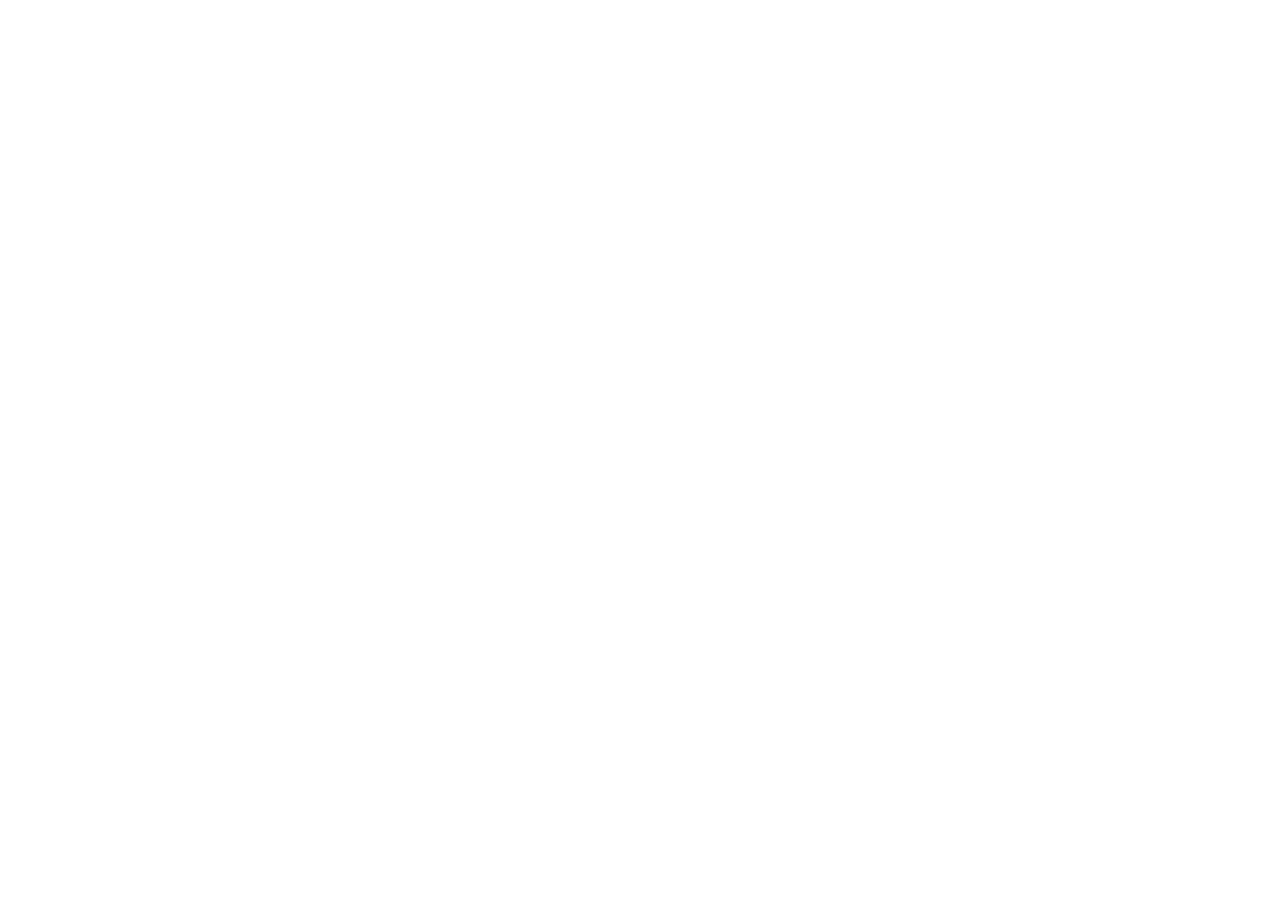
==== Snack1/index.html @ 8db6f46d "first commit" ====
<!DOCTYPE html>
<html lang="it">
<head>
    <meta charset="UTF-8">
    <meta name="viewport" content="width=device-width, initial-scale=1.0">

    <link href="https://cdn.jsdelivr.net/npm/bootstrap@5.3.2/dist/css/bootstrap.min.css" rel="stylesheet" integrity="sha384-T3c6CoIi6uLrA9TneNEoa7RxnatzjcDSCmG1MXxSR1GAsXEV/Dwwykc2MPK8M2HN" crossorigin="anonymous">
    <title>Snack1</title>
</head>
<body>
    
    <script src="https://cdn.jsdelivr.net/npm/bootstrap@5.3.2/dist/js/bootstrap.bundle.min.js" integrity="sha384-C6RzsynM9kWDrMNeT87bh95OGNyZPhcTNXj1NW7RuBCsyN/o0jlpcV8Qyq46cDfL" crossorigin="anonymous"></script>
</body>
</html>
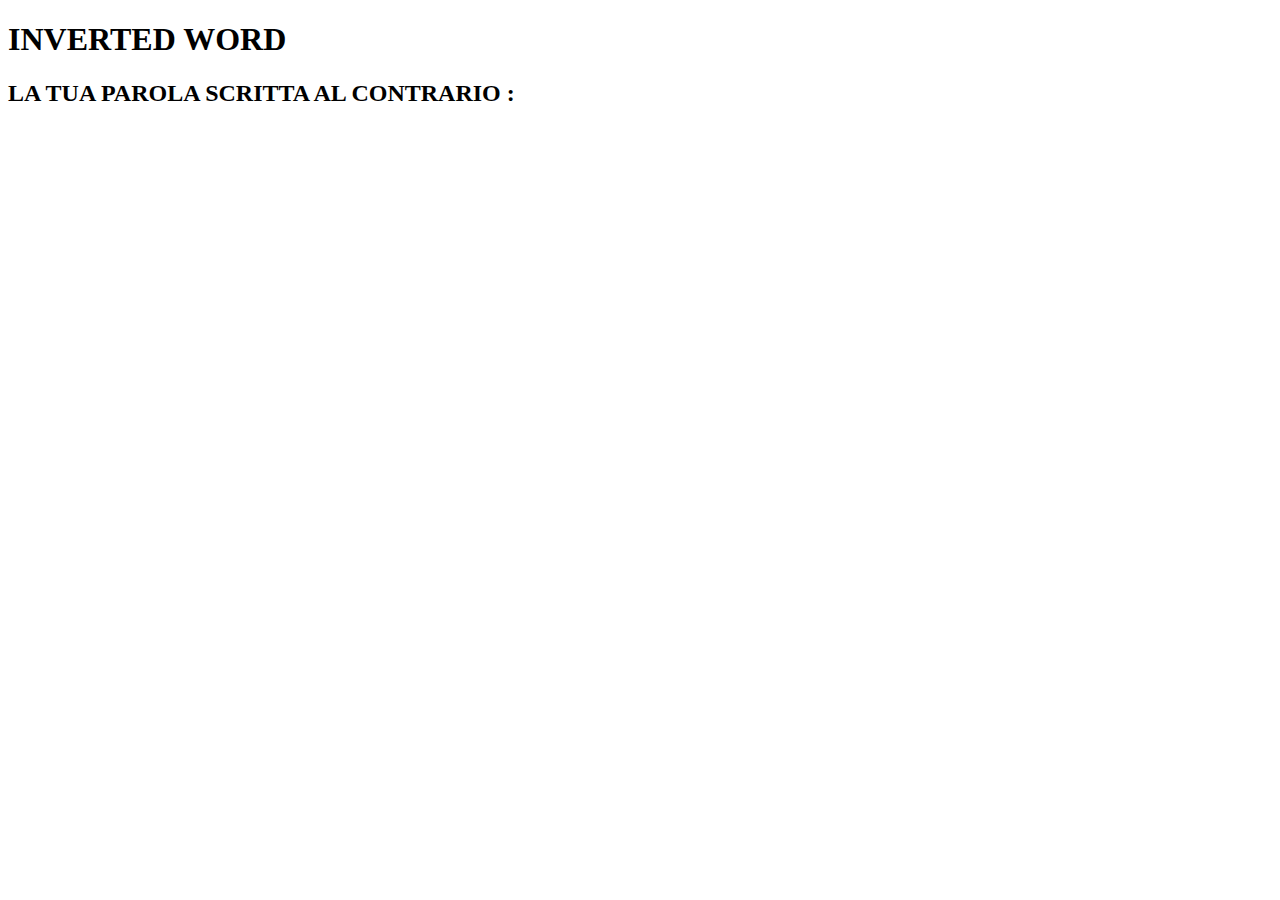
==== commit 63f66d44: "stilizzato snack 1" ====
--- a/Snack1/index.html
+++ b/Snack1/index.html
@@ -1,5 +1,5 @@
 <!DOCTYPE html>
-<html lang="it">
+<html lang="it" data-bs-theme="dark">
 <head>
     <meta charset="UTF-8">
     <meta name="viewport" content="width=device-width, initial-scale=1.0">
@@ -8,7 +8,23 @@
     <title>Snack1</title>
 </head>
 <body>
+
+    <div class="container mt-5">
+
+        <div class="row px-5">
+            <div class="card text-center p-0">
+                <div class="card-header">
+                  <h1>INVERTED WORD</h1>
+                </div>
+                <div class="card-body p-5">
+                  <h2 class="card-title fs-4 mb-4">LA TUA PAROLA SCRITTA AL CONTRARIO : </h2>  
+                  <span id="inverted-word" class="card-text fs-3 bg-light p-2 rounded-4 text-black"></span>
+                </div>
+              </div>
+        </div>
+    </div>
     
+    <script src="./js/script.js"></script>
     <script src="https://cdn.jsdelivr.net/npm/bootstrap@5.3.2/dist/js/bootstrap.bundle.min.js" integrity="sha384-C6RzsynM9kWDrMNeT87bh95OGNyZPhcTNXj1NW7RuBCsyN/o0jlpcV8Qyq46cDfL" crossorigin="anonymous"></script>
 </body>
 </html>
